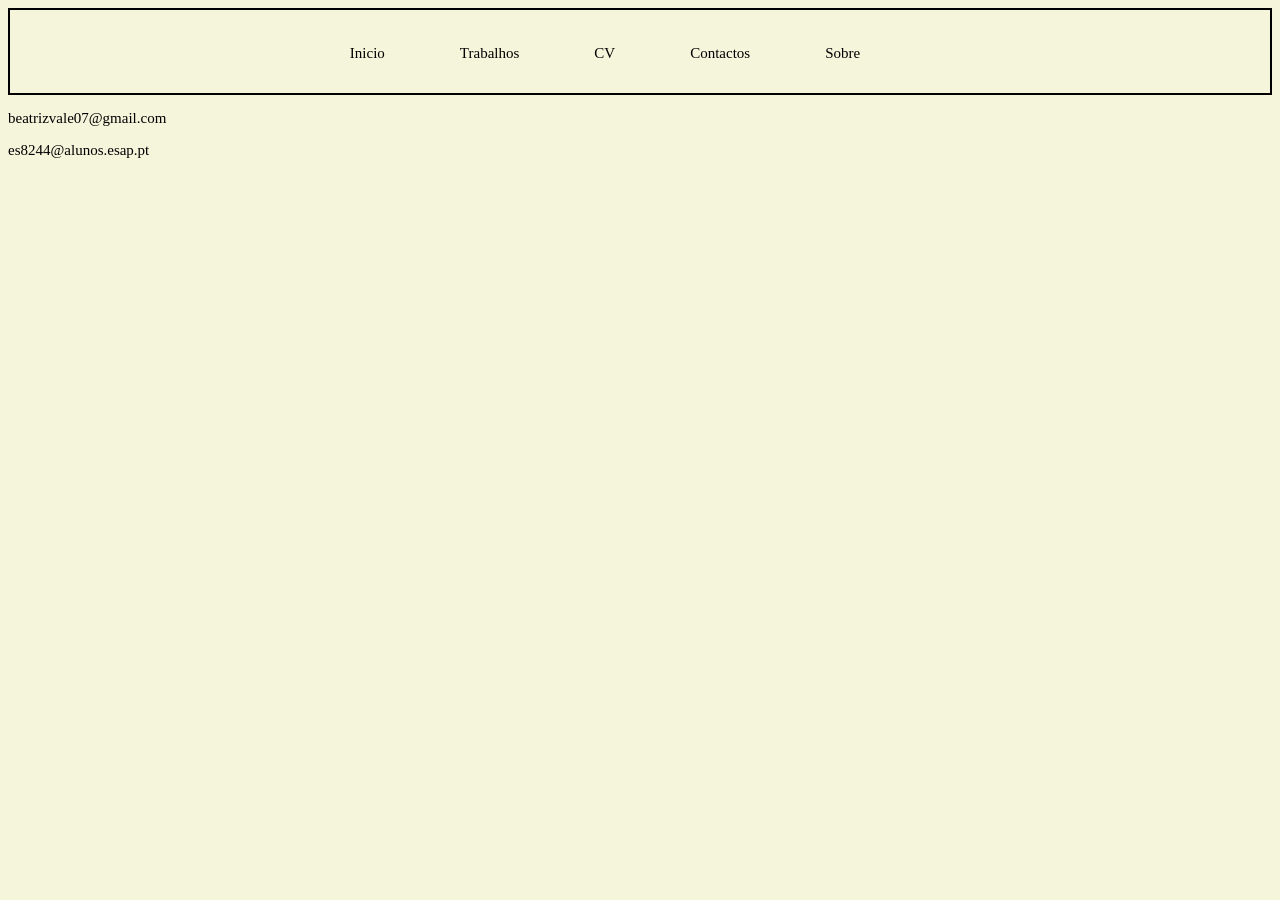
==== contactos.html @ a976c461 "alte" ====
<!DOCTYPE html>
<html lang="pt-pt">

<head>
    <title> contactos</title>
    <meta charset="UTF-8">
    <link rel="stylesheet" href="estilos.css">

</head>

<body>
    <div id="cabecalho">
        <ul>
            <li><a href="index.html">Inicio</a></li>
            <li><a href="trabalhos.html">Trabalhos</a></li>
            <li><a href="CV.html">CV</a></li>
            <li><a href="contactos.html">Contactos</a></li>
            <li><a href="Sobre.html">Sobre</a></li>
        </ul>
    </div>


    <p> beatrizvale07@gmail.com </p>

    <p> es8244@alunos.esap.pt </p>




</body>

</html>
---- estilos.css ----
body {
  font-family: cursive;
  background-color: beige;
  margin: 0 px;
  padding: 0 px;
}

a {
  color: rgb(0, 0, 0);
  text-decoration: none;
  font-family: 'Times New Roman', Times, serif;
}

ul {
  list-style-type: none;
  padding: 0;
}


#cabecalho {
  background-color: beige;
  border: rgb(0, 0, 0) solid 2px;
  margin: 0px;
  padding: 10px;
}

p {
  font-size: 15px;
  font-family: fantasy;
  color: #000;



}

#cabecalho {
  text-align: center;
}

#cabecalho li {
  display: inline-block;
  margin-right: 70px;
  font-size: 20px;

}

#titulo {
  width: 100%;

}

ul {
  font-size: 20px;
  font-family: 'Times New Roman', Times, serif;
  color: rgb(0, 0, 0);
}

a {
  font-size: 15px;
  font-family: fantasy;
  color: rgb(0, 0, 0);
}


h1 {
  font-size: 200px;
  text-align: center;
  font-family: Impact, Haettenschweiler, 'Arial Narrow Bold', sans-serif;
}

img {
  width: 500px;
  display: block;
  margin: 50px auto;

}

.galeria {
  display: grid;
  grid-template-columns: repeat(2, 1fr);
  /* sempre 2 imagens por linha */
  gap: 20px;
  /* espaço entre imagens */
  justify-items: center;
  /* centraliza imagens na coluna */
}

.cartaz {
  width: 100%;
  /* ocupa toda a largura da coluna */
  max-width: 500px;
  /* aumenta o tamanho máximo das imagens */
  height: auto;
  /* mantém proporção natural */
}

.sobre {
  font-family: 'Arial', sans-serif;
  font-size: 20px;
  line-height: 1.6;
  letter-spacing: 0.5px;
}
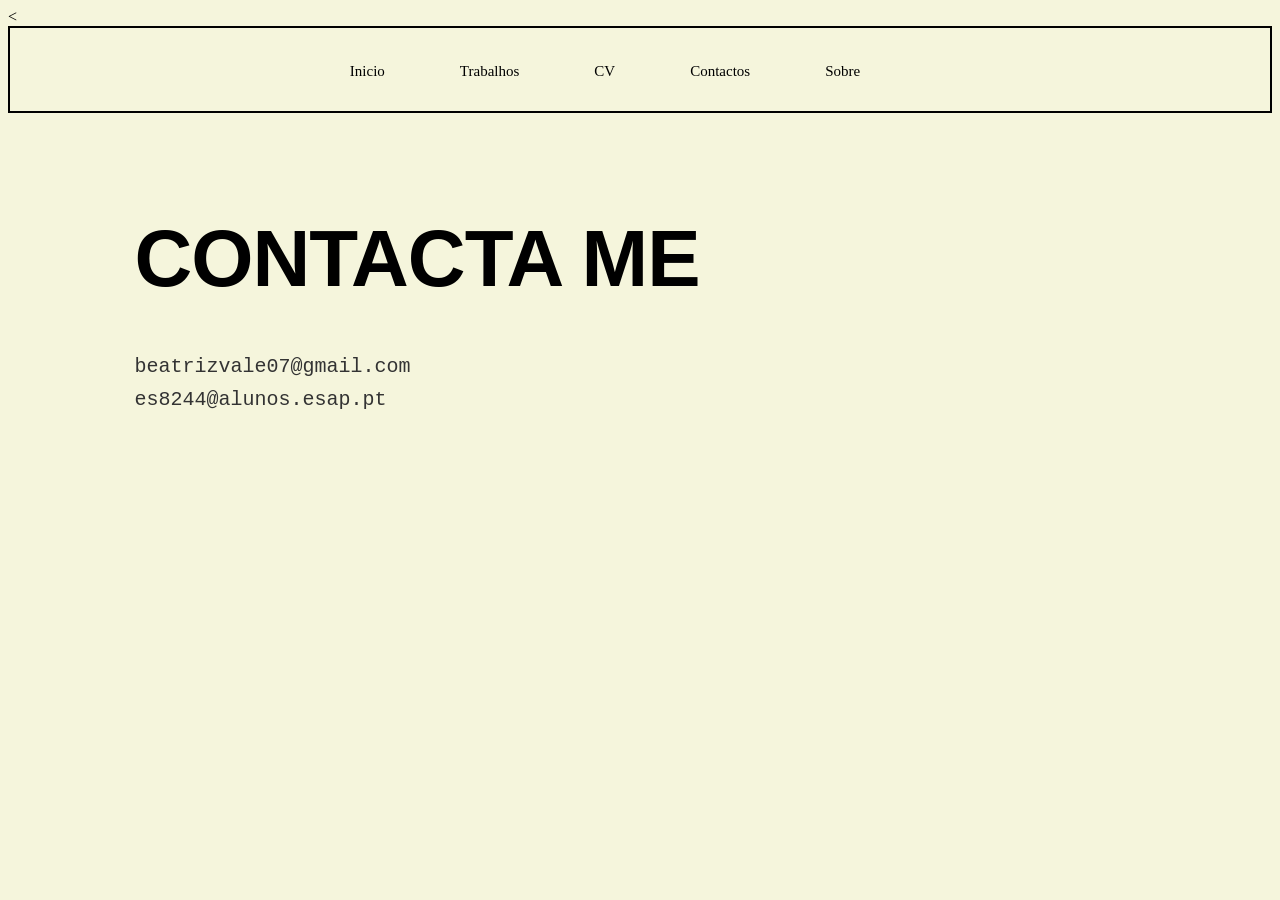
==== commit e2a91dd9: "mod" ====
--- a/contactos.html
+++ b/contactos.html
@@ -8,7 +8,7 @@
 
 </head>
 
-<body>
+<<body>
     <div id="cabecalho">
         <ul>
             <li><a href="index.html">Inicio</a></li>
@@ -19,14 +19,12 @@
         </ul>
     </div>
 
+   <main class="seccao-contactos">
+    <h1 class="titulo-contacto">Contacta me</h1>
 
-    <p> beatrizvale07@gmail.com </p>
-
-    <p> es8244@alunos.esap.pt </p>
-
-
-
-
-</body>
-
-</html>+    <div class="lista-contactos">
+        <p class="email-simples">beatrizvale07@gmail.com</p>
+        <p class="email-simples">es8244@alunos.esap.pt</p>
+    </div>
+</main>
+</body>
--- a/estilos.css
+++ b/estilos.css
@@ -99,4 +99,136 @@
   font-size: 20px;
   line-height: 1.6;
   letter-spacing: 0.5px;
+}
+/* Contentor que coloca o título e o texto lado a lado */
+.seccao-sobre {
+    display: flex;
+    align-items: flex-start; /* Alinha ambos pelo topo */
+    gap: 40px;               /* Espaço entre o título e o texto */
+    padding: 60px;
+    margin-top: 50px;
+}
+
+/* Estilo do Título "Sobre Mim" */
+.titulo-sobre {
+    font-family: 'Impact', sans-serif;
+    font-size: clamp(60px, 10vw, 150px); /* Tamanho fluido que se adapta ao ecrã */
+    line-height: 0.85;
+    text-transform: uppercase;
+    margin: 0;
+    flex: 1;                 /* Ocupa a parte esquerda */
+}
+
+/* Estilo do Bloco de Texto */
+.bloco-texto {
+    flex: 1;                 /* Ocupa a parte direita (o "meio" da página) */
+    display: flex;
+    justify-content: flex-start;
+}
+
+.sobre {
+    max-width: 500px;        /* Evita que as linhas fiquem demasiado compridas e difíceis de ler */
+    font-size: 18px;
+    line-height: 1.6;
+    margin: 0;
+    text-align: left;        /* Mantém o teu texto à esquerda dentro da coluna dele */
+}
+
+/* Ajuste para ecrãs pequenos (Telemóveis) */
+@media (max-width: 900px) {
+    .seccao-sobre {
+        flex-direction: column; /* No telemóvel, o texto passa para baixo do título */
+        padding: 20px;
+    }
+    
+    .titulo-sobre {
+        font-size: 80px;
+        margin-bottom: 20px;
+    }
+}
+
+.seccao-sobre {
+    display: flex;
+    align-items: center; /* Muda de flex-start para center */
+    gap: 60px; 
+    padding: 60px;
+}
+
+.sobre {
+    line-height: 1.8; /* Aumenta ligeiramente o espaço entre linhas */
+    letter-spacing: 0.5px; /* Dá um toque mais elegante */
+}
+
+/* Configuração do contentor principal */
+.container-sobre {
+    display: flex;
+    flex-direction: column; /* Elementos um por baixo do outro */
+    padding: 50px;
+    font-family: Arial, sans-serif; /* Ou a tua fonte padrão */
+}
+
+/* O título grande inspirado na imagem */
+.titulo-impacto {
+    font-family: 'Impact', sans-serif;
+    font-size: 120px; /* Tamanho bem grande */
+    line-height: 0.9;
+    text-transform: uppercase;
+    margin-bottom: 40px;
+    letter-spacing: -2px;
+}
+
+/* Faz o texto começar a meio da página */
+.coluna-texto {
+    display: flex;
+    justify-content: flex-end; /* Empurra o conteúdo para a direita */
+}
+
+.sobre {
+    width: 50%; /* Ocupa apenas metade da largura */
+    font-size: 18px;
+    line-height: 1.6;
+    text-align: justify;
+}
+
+/* Ajuste para ecrãs de telemóvel */
+@media (max-width: 768px) {
+    .titulo-impacto { font-size: 60px; }
+    .sobre { width: 100%; } /* No telemóvel ocupa a largura toda */
+}
+
+.seccao-contactos {
+    display: flex;
+    flex-direction: column; /* Coloca os emails por baixo do título */
+    align-items: flex-start; 
+    padding: 100px 10%;
+    gap: 40px;
+}
+
+/* Título Impact mais contido e numa linha */
+.titulo-contacto {
+    font-family: 'Impact', sans-serif;
+    font-size: 80px; /* Reduzi o tamanho para caber numa linha */
+    text-transform: uppercase;
+    letter-spacing: -1px;
+    margin: 0;
+    white-space: nowrap; /* Garante que não quebra a linha */
+}
+
+/* Estilo para os emails - Fonte Diferente e Simples */
+.email-simples {
+    font-family: 'Courier New', Courier, monospace; /* Fonte estilo "tecnico" e limpo */
+    font-size: 20px;
+    color: #333;
+    margin: 10px 0;
+    letter-spacing: 0px;
+    font-weight: normal;
+}
+
+/* Se preferires uma fonte de sistema muito limpa em vez de Courier, 
+   podes usar: font-family: 'Inter', sans-serif; */
+
+@media (max-width: 768px) {
+    .titulo-contacto {
+        font-size: 50px; /* Ajuste para ecrãs pequenos */
+    }
 }
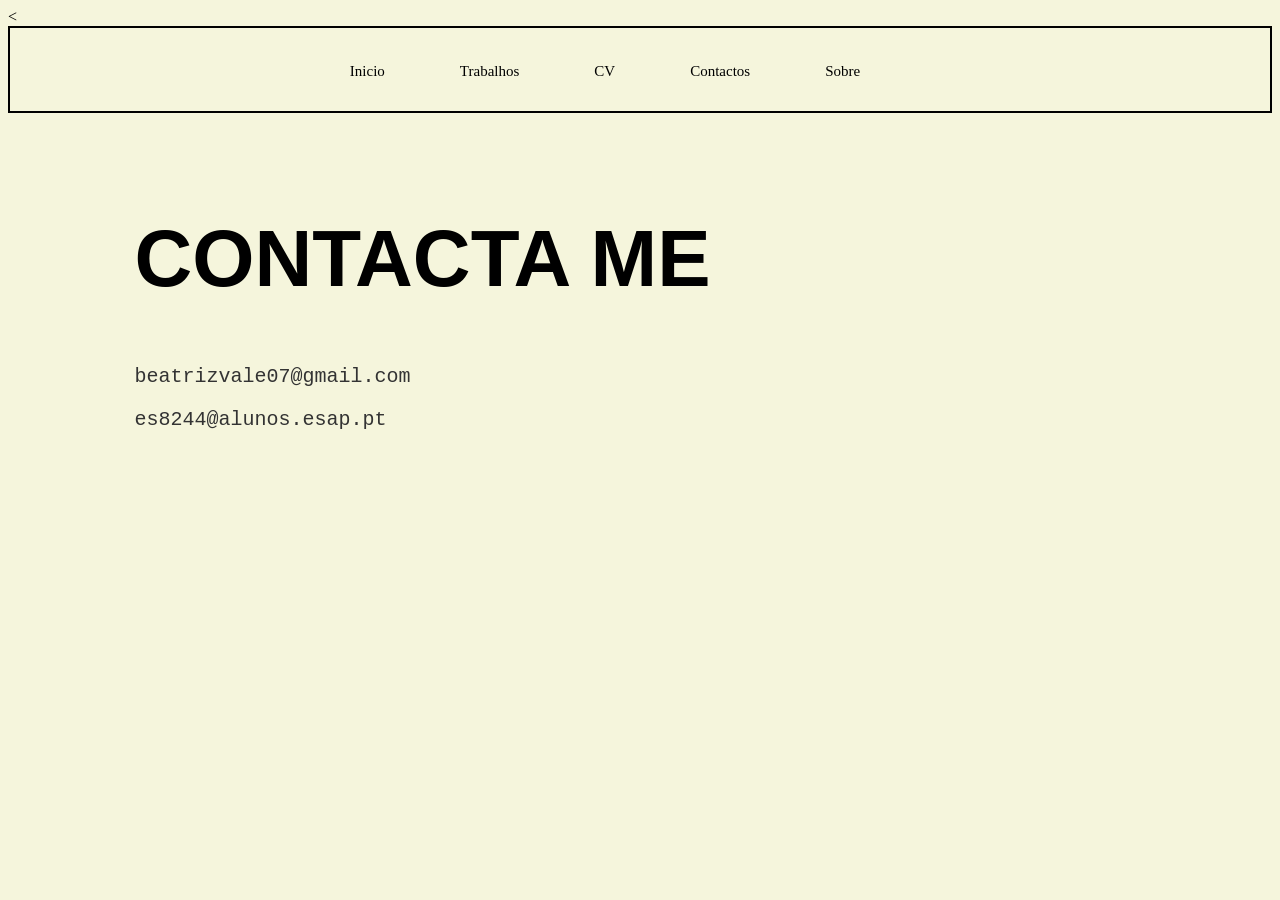
==== commit 6dcfaf28: "alteracao" ====
--- a/contactos.html
+++ b/contactos.html
@@ -19,12 +19,12 @@
         </ul>
     </div>
 
-   <main class="seccao-contactos">
-    <h1 class="titulo-contacto">Contacta me</h1>
+    <main class="seccao-contactos">
+        <h1 class="titulo-contacto">Contacta me</h1>
 
-    <div class="lista-contactos">
-        <p class="email-simples">beatrizvale07@gmail.com</p>
-        <p class="email-simples">es8244@alunos.esap.pt</p>
-    </div>
-</main>
-</body>+        <div class="lista-contactos">
+            <p class="email-simples">beatrizvale07@gmail.com</p>
+            <p class="email-simples">es8244@alunos.esap.pt</p>
+        </div>
+    </main>
+    </body>
--- a/estilos.css
+++ b/estilos.css
@@ -94,141 +94,86 @@
   /* mantém proporção natural */
 }
 
-.sobre {
-  font-family: 'Arial', sans-serif;
-  font-size: 20px;
-  line-height: 1.6;
-  letter-spacing: 0.5px;
-}
-/* Contentor que coloca o título e o texto lado a lado */
+/* 1. O Contentor Principal - Ajustado para dar espaço ao texto */
 .seccao-sobre {
-    display: flex;
-    align-items: flex-start; /* Alinha ambos pelo topo */
-    gap: 40px;               /* Espaço entre o título e o texto */
-    padding: 60px;
-    margin-top: 50px;
+  display: flex;
+  align-items: flex-start;
+  /* Alinha o título e o texto pelo topo */
+  gap: 80px;
+  /* Espaço generoso entre título e texto */
+  padding: 80px 5%;
+  /* Menos margem lateral para o texto esticar */
+  margin-top: 50px;
 }
 
-/* Estilo do Título "Sobre Mim" */
+/* 2. O Título "Sobre Mim" */
 .titulo-sobre {
-    font-family: 'Impact', sans-serif;
-    font-size: clamp(60px, 10vw, 150px); /* Tamanho fluido que se adapta ao ecrã */
-    line-height: 0.85;
-    text-transform: uppercase;
-    margin: 0;
-    flex: 1;                 /* Ocupa a parte esquerda */
+  font-family: 'Impact', sans-serif;
+  font-size: clamp(80px, 10vw, 150px);
+  line-height: 0.85;
+  text-transform: uppercase;
+  margin: 0;
+  flex: 1;
+  /* Ocupa a parte esquerda proporcionalmente */
+  min-width: 300px;
+  /* Impede o título de ficar demasiado esmagado */
 }
 
-/* Estilo do Bloco de Texto */
+/* 3. O Bloco de Texto - AQUI é onde ganhas largura */
 .bloco-texto {
-    flex: 1;                 /* Ocupa a parte direita (o "meio" da página) */
-    display: flex;
-    justify-content: flex-start;
+  flex: 2;
+  /* O texto agora tem o DOBRO do espaço do título */
+  display: flex;
+  justify-content: flex-start;
 }
 
 .sobre {
-    max-width: 500px;        /* Evita que as linhas fiquem demasiado compridas e difíceis de ler */
-    font-size: 18px;
-    line-height: 1.6;
-    margin: 0;
-    text-align: left;        /* Mantém o teu texto à esquerda dentro da coluna dele */
+  width: 100%;
+  /* Usa todo o espaço disponível no bloco-texto */
+  max-width: 900px;
+  /* Aumentamos de 500px para 900px para ser mais largo */
+  font-family: 'Arial', sans-serif;
+  font-size: 19px;
+  /* Texto ligeiramente maior para preencher melhor */
+  line-height: 1.8;
+  /* Mais espaço entre linhas para leitura leve */
+  text-align: left;
+  /* Alinhamento à esquerda para um look moderno */
+  margin: 0;
 }
 
-/* Ajuste para ecrãs pequenos (Telemóveis) */
-@media (max-width: 900px) {
-    .seccao-sobre {
-        flex-direction: column; /* No telemóvel, o texto passa para baixo do título */
-        padding: 20px;
-    }
-    
-    .titulo-sobre {
-        font-size: 80px;
-        margin-bottom: 20px;
-    }
+/* 4. Contactos (Mantém como tinhas, está bom!) */
+.seccao-contactos {
+  display: flex;
+  flex-direction: column;
+  align-items: flex-start;
+  padding: 100px 10%;
+  gap: 40px;
 }
 
-.seccao-sobre {
-    display: flex;
-    align-items: center; /* Muda de flex-start para center */
-    gap: 60px; 
-    padding: 60px;
+.titulo-contacto {
+  font-family: 'Impact', sans-serif;
+  font-size: 80px;
+  text-transform: uppercase;
+  margin: 0;
 }
 
-.sobre {
-    line-height: 1.8; /* Aumenta ligeiramente o espaço entre linhas */
-    letter-spacing: 0.5px; /* Dá um toque mais elegante */
+.email-simples {
+  font-family: 'Courier New', Courier, monospace;
+  font-size: 20px;
+  color: #333;
 }
 
-/* Configuração do contentor principal */
-.container-sobre {
-    display: flex;
-    flex-direction: column; /* Elementos um por baixo do outro */
-    padding: 50px;
-    font-family: Arial, sans-serif; /* Ou a tua fonte padrão */
-}
+/* 5. Responsividade (Obrigatório para não estragar no telemóvel) */
+@media (max-width: 1024px) {
+  .seccao-sobre {
+    flex-direction: column;
+    /* No telemóvel/tablet, o texto vai para baixo */
+    gap: 30px;
+    padding: 40px;
+  }
 
-/* O título grande inspirado na imagem */
-.titulo-impacto {
-    font-family: 'Impact', sans-serif;
-    font-size: 120px; /* Tamanho bem grande */
-    line-height: 0.9;
-    text-transform: uppercase;
-    margin-bottom: 40px;
-    letter-spacing: -2px;
-}
-
-/* Faz o texto começar a meio da página */
-.coluna-texto {
-    display: flex;
-    justify-content: flex-end; /* Empurra o conteúdo para a direita */
-}
-
-.sobre {
-    width: 50%; /* Ocupa apenas metade da largura */
-    font-size: 18px;
-    line-height: 1.6;
-    text-align: justify;
-}
-
-/* Ajuste para ecrãs de telemóvel */
-@media (max-width: 768px) {
-    .titulo-impacto { font-size: 60px; }
-    .sobre { width: 100%; } /* No telemóvel ocupa a largura toda */
-}
-
-.seccao-contactos {
-    display: flex;
-    flex-direction: column; /* Coloca os emails por baixo do título */
-    align-items: flex-start; 
-    padding: 100px 10%;
-    gap: 40px;
-}
-
-/* Título Impact mais contido e numa linha */
-.titulo-contacto {
-    font-family: 'Impact', sans-serif;
-    font-size: 80px; /* Reduzi o tamanho para caber numa linha */
-    text-transform: uppercase;
-    letter-spacing: -1px;
-    margin: 0;
-    white-space: nowrap; /* Garante que não quebra a linha */
-}
-
-/* Estilo para os emails - Fonte Diferente e Simples */
-.email-simples {
-    font-family: 'Courier New', Courier, monospace; /* Fonte estilo "tecnico" e limpo */
-    font-size: 20px;
-    color: #333;
-    margin: 10px 0;
-    letter-spacing: 0px;
-    font-weight: normal;
-}
-
-/* Se preferires uma fonte de sistema muito limpa em vez de Courier, 
-   podes usar: font-family: 'Inter', sans-serif; */
-
-@media (max-width: 768px) {
-    .titulo-contacto {
-        font-size: 50px; /* Ajuste para ecrãs pequenos */
-    }
+  .titulo-sobre {
+    font-size: 80px;
+  }
 }
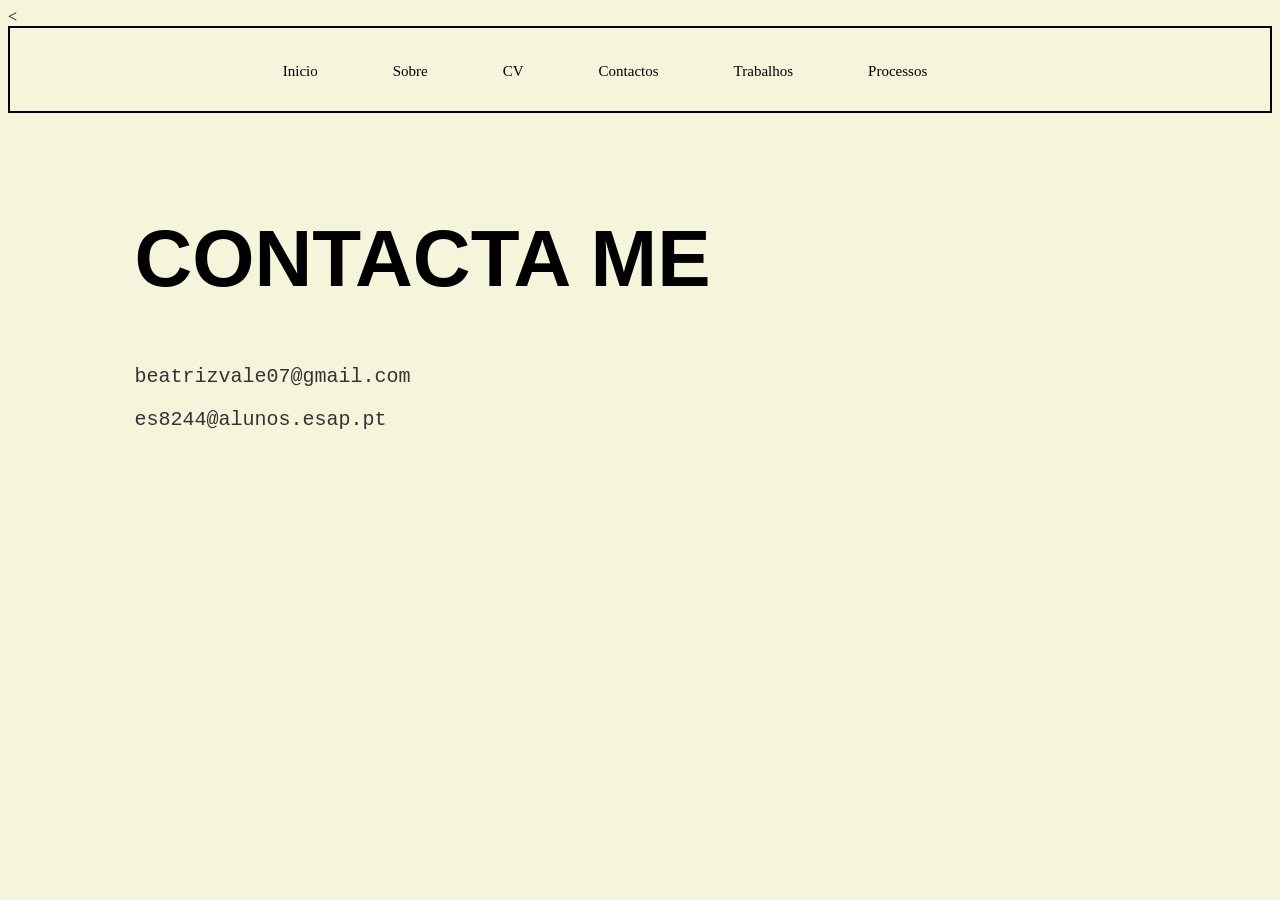
==== commit 36009a30: "alteracao" ====
--- a/contactos.html
+++ b/contactos.html
@@ -12,10 +12,11 @@
     <div id="cabecalho">
         <ul>
             <li><a href="index.html">Inicio</a></li>
-            <li><a href="trabalhos.html">Trabalhos</a></li>
+            <li><a href="Sobre.html">Sobre</a></li>
             <li><a href="CV.html">CV</a></li>
             <li><a href="contactos.html">Contactos</a></li>
-            <li><a href="Sobre.html">Sobre</a></li>
+            <li><a href="trabalhos.html">Trabalhos</a></li>
+            <li><a href="Processos.html">Processos</a></li>
         </ul>
     </div>
 
--- a/estilos.css
+++ b/estilos.css
@@ -16,6 +16,7 @@
   padding: 0;
 }
 
+/* ORGANIZACAO DO CABECALHO */
 
 #cabecalho {
   background-color: beige;
@@ -28,9 +29,6 @@
   font-size: 15px;
   font-family: fantasy;
   color: #000;
-
-
-
 }
 
 #cabecalho {
@@ -41,12 +39,10 @@
   display: inline-block;
   margin-right: 70px;
   font-size: 20px;
-
 }
 
 #titulo {
   width: 100%;
-
 }
 
 ul {
@@ -72,41 +68,32 @@
   width: 500px;
   display: block;
   margin: 50px auto;
-
-}
-
+}
+
+/* DISPOSICAO DOS TRABALLHS */
 .galeria {
   display: grid;
   grid-template-columns: repeat(2, 1fr);
-  /* sempre 2 imagens por linha */
   gap: 20px;
-  /* espaço entre imagens */
   justify-items: center;
-  /* centraliza imagens na coluna */
 }
 
 .cartaz {
   width: 100%;
-  /* ocupa toda a largura da coluna */
   max-width: 500px;
-  /* aumenta o tamanho máximo das imagens */
   height: auto;
-  /* mantém proporção natural */
-}
-
-/* 1. O Contentor Principal - Ajustado para dar espaço ao texto */
+}
+
+
 .seccao-sobre {
   display: flex;
   align-items: flex-start;
-  /* Alinha o título e o texto pelo topo */
   gap: 80px;
-  /* Espaço generoso entre título e texto */
   padding: 80px 5%;
-  /* Menos margem lateral para o texto esticar */
   margin-top: 50px;
 }
 
-/* 2. O Título "Sobre Mim" */
+
 .titulo-sobre {
   font-family: 'Impact', sans-serif;
   font-size: clamp(80px, 10vw, 150px);
@@ -114,35 +101,28 @@
   text-transform: uppercase;
   margin: 0;
   flex: 1;
-  /* Ocupa a parte esquerda proporcionalmente */
   min-width: 300px;
-  /* Impede o título de ficar demasiado esmagado */
-}
-
-/* 3. O Bloco de Texto - AQUI é onde ganhas largura */
+}
+
+
 .bloco-texto {
   flex: 2;
-  /* O texto agora tem o DOBRO do espaço do título */
   display: flex;
   justify-content: flex-start;
 }
 
 .sobre {
   width: 100%;
-  /* Usa todo o espaço disponível no bloco-texto */
   max-width: 900px;
-  /* Aumentamos de 500px para 900px para ser mais largo */
   font-family: 'Arial', sans-serif;
   font-size: 19px;
-  /* Texto ligeiramente maior para preencher melhor */
   line-height: 1.8;
-  /* Mais espaço entre linhas para leitura leve */
   text-align: left;
-  /* Alinhamento à esquerda para um look moderno */
   margin: 0;
 }
 
-/* 4. Contactos (Mantém como tinhas, está bom!) */
+/* RELACIONADO COM A PAGINA CONTACTOS */
+
 .seccao-contactos {
   display: flex;
   flex-direction: column;
@@ -164,11 +144,11 @@
   color: #333;
 }
 
-/* 5. Responsividade (Obrigatório para não estragar no telemóvel) */
+/* POSICAO DO TITULO SOBRE MIM */
+
 @media (max-width: 1024px) {
   .seccao-sobre {
     flex-direction: column;
-    /* No telemóvel/tablet, o texto vai para baixo */
     gap: 30px;
     padding: 40px;
   }
@@ -176,4 +156,117 @@
   .titulo-sobre {
     font-size: 80px;
   }
+}
+
+/* ORGANIZACAO DA PAGINA PROCESOS */
+
+.contentor-processos {
+  padding: 80px 10%;
+}
+
+.contentor-processos .titulo-impacto {
+  font-family: 'Impact', sans-serif;
+  font-size: 100px;
+  text-transform: uppercase;
+  margin-bottom: 80px;
+}
+
+.item-processo {
+  display: flex;
+  align-items: center;
+  gap: 80px;
+  margin-bottom: 150px;
+}
+
+.item-processo.invertido {
+  flex-direction: row-reverse;
+}
+
+.imagem-processo {
+  flex: 1.5;
+}
+
+.imagem-processo img {
+  width: 100%;
+  height: auto;
+  display: block;
+  filter: grayscale(100%);
+  transition: filter 0.5s ease;
+}
+
+.imagem-processo img:hover {
+  filter: grayscale(0%);
+}
+
+.texto-processo {
+  flex: 1;
+}
+
+.texto-processo h2 {
+  font-family: 'Impact', sans-serif;
+  font-size: 32px;
+  text-transform: uppercase;
+  margin-bottom: 15px;
+}
+
+.texto-processo p {
+  font-family: 'Arial', sans-serif;
+  font-size: 18px;
+  line-height: 1.6;
+  color: #333;
+}
+
+
+@media (max-width: 900px) {
+
+  .item-processo,
+  .item-processo.invertido {
+    flex-direction: column;
+    gap: 30px;
+  }
+
+  .contentor-processos .titulo-impacto {
+    font-size: 60px;
+  }
+}
+
+/* TAMANHO E POSICAO DA PAGINA DO CV */
+
+.pagina-cv-clean {
+  display: flex;
+  flex-direction: column;
+  align-items: center;
+  padding: 40px 0;
+  background-color: #f5f5dc;
+}
+
+.cv-grande {
+  width: 90%;
+  max-width: 1000px;
+  height: auto;
+  box-shadow: 0 4px 20px rgba(0, 0, 0, 0.15);
+  margin-bottom: 30px;
+}
+
+/* CAIXA DO DOWLOAD */
+
+.download-container {
+  margin-bottom: 50px;
+}
+
+.btn-download {
+  font-family: 'Arial', sans-serif;
+  font-size: 16px;
+  text-transform: uppercase;
+  letter-spacing: 1px;
+  color: #000;
+  text-decoration: none;
+  border: 1px solid #000;
+  padding: 10px 25px;
+  transition: all 0.3s ease;
+}
+
+.btn-download:hover {
+  background-color: #000;
+  color: #fff;
 }
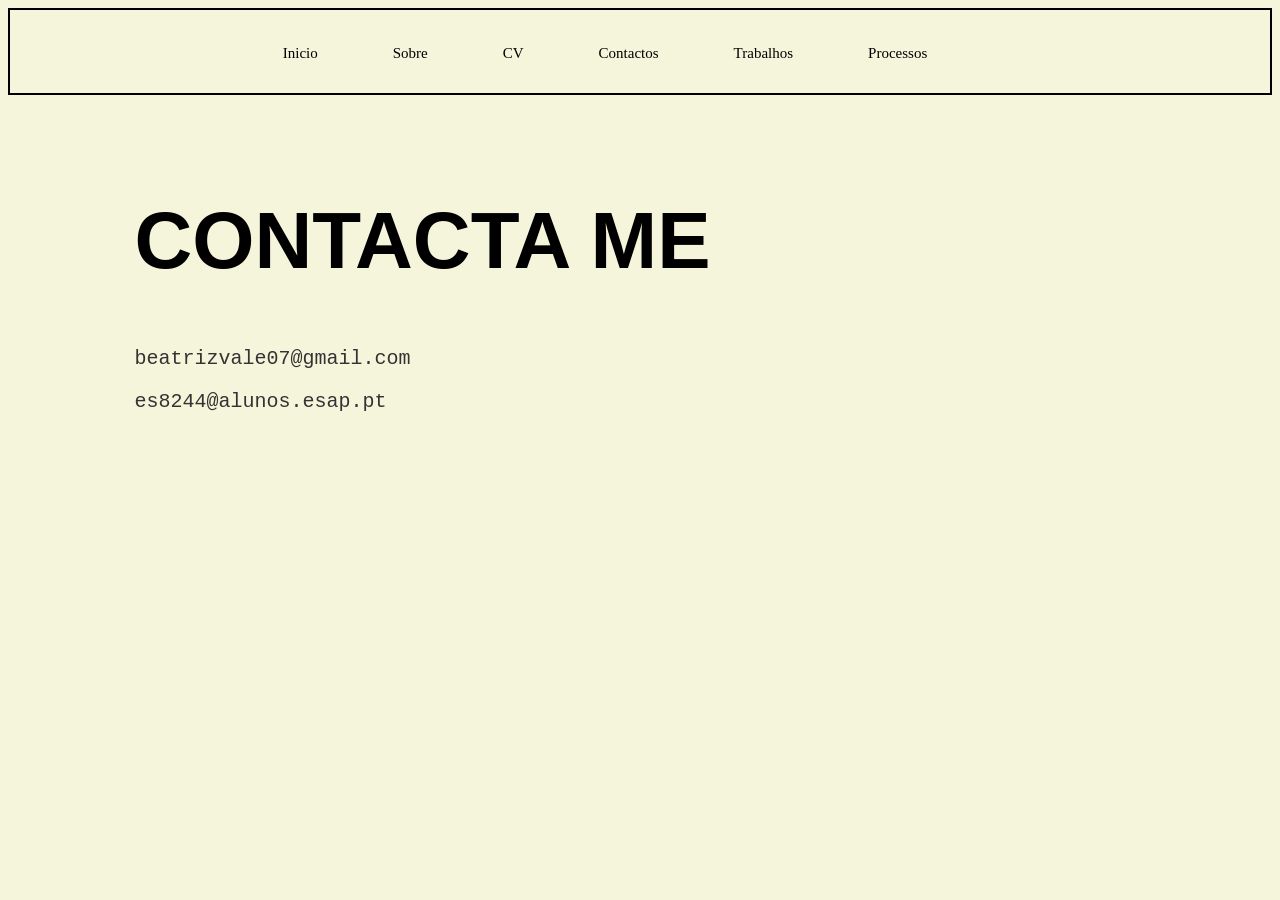
==== commit 252174e6: "Update contactos.html" ====
--- a/contactos.html
+++ b/contactos.html
@@ -8,7 +8,7 @@
 
 </head>
 
-<<body>
+<body>
     <div id="cabecalho">
         <ul>
             <li><a href="index.html">Inicio</a></li>
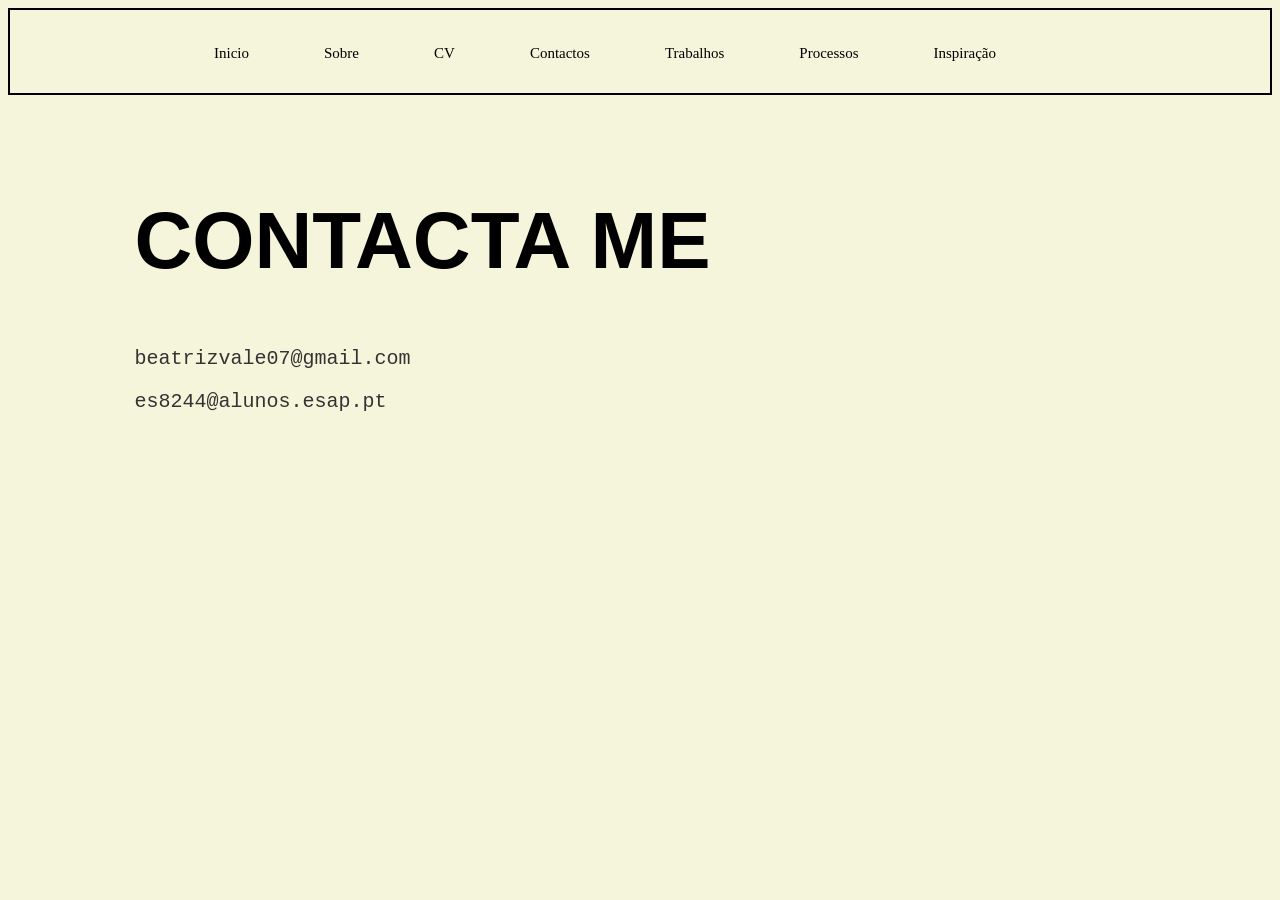
==== commit 87839049: "alteracao" ====
--- a/contactos.html
+++ b/contactos.html
@@ -17,6 +17,7 @@
             <li><a href="contactos.html">Contactos</a></li>
             <li><a href="trabalhos.html">Trabalhos</a></li>
             <li><a href="Processos.html">Processos</a></li>
+            <li><a href="Inspiração.html">Inspiração</a></li>
         </ul>
     </div>
 
@@ -28,4 +29,4 @@
             <p class="email-simples">es8244@alunos.esap.pt</p>
         </div>
     </main>
-    </body>+</body>
--- a/estilos.css
+++ b/estilos.css
@@ -269,4 +269,33 @@
 .btn-download:hover {
   background-color: #000;
   color: #fff;
+}
+
+
+/* PARTE DO TEXTO DOS DESIGNERS*/
+
+
+.item-processo {
+  display: flex;
+  align-items: center;
+  gap: 80px;
+}
+
+.imagem-processo {
+  flex: 1;
+  display: flex;
+  justify-content: center;
+}
+
+.imagem-processo img {
+  width: 100%;
+  max-width: 350px;
+  height: auto;
+  display: block;
+  filter: grayscale(100%);
+  transition: filter 0.5s ease;
+}
+
+.texto-processo {
+  flex: 1;
 }
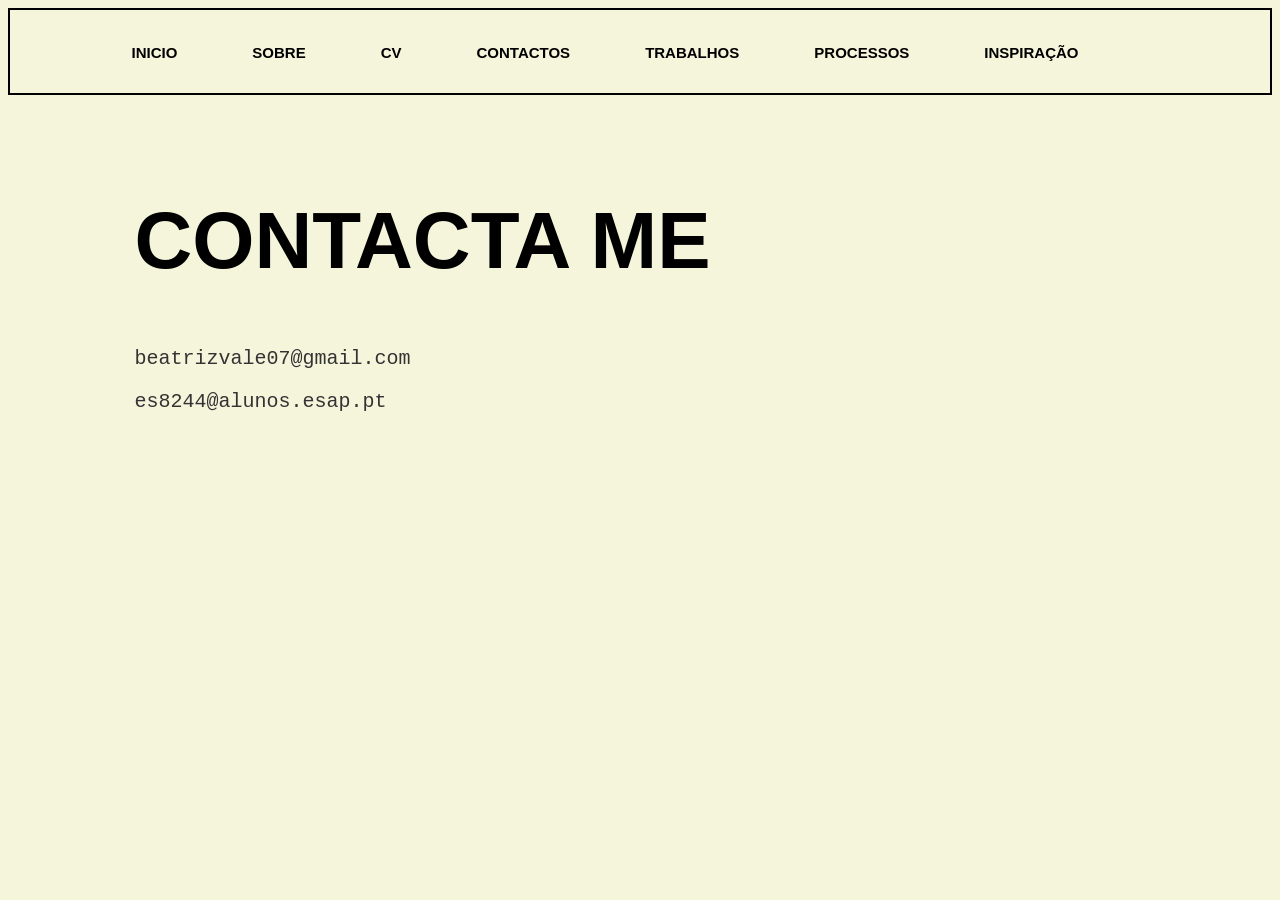
==== commit 639c1f50: "ALTERACAO" ====
--- a/contactos.html
+++ b/contactos.html
@@ -11,13 +11,14 @@
 <body>
     <div id="cabecalho">
         <ul>
-            <li><a href="index.html">Inicio</a></li>
-            <li><a href="Sobre.html">Sobre</a></li>
-            <li><a href="CV.html">CV</a></li>
-            <li><a href="contactos.html">Contactos</a></li>
-            <li><a href="trabalhos.html">Trabalhos</a></li>
-            <li><a href="Processos.html">Processos</a></li>
-            <li><a href="Inspiração.html">Inspiração</a></li>
+            <li><a href="index.html">INICIO</a></li>
+      <li><a href="Sobre.html">SOBRE</a></li>
+      <li><a href="CV.html">CV</a></li>
+      <li><a href="contactos.html">CONTACTOS</a></li>
+      <li><a href="trabalhos.html">TRABALHOS</a></li>
+      <li><a href="Processos.html">PROCESSOS</a></li>
+       <li><a href="Inspiração.html">INSPIRAÇÃO</a></li>
+     
         </ul>
     </div>
 
--- a/estilos.css
+++ b/estilos.css
@@ -1,5 +1,5 @@
 body {
-  font-family: cursive;
+  font-family: Arial, Helvetica, sans-serif;
   background-color: beige;
   margin: 0 px;
   padding: 0 px;
@@ -27,7 +27,7 @@
 
 p {
   font-size: 15px;
-  font-family: fantasy;
+  font-family: Arial, Helvetica, sans-serif;
   color: #000;
 }
 
@@ -53,7 +53,8 @@
 
 a {
   font-size: 15px;
-  font-family: fantasy;
+  font-family: Arial, Helvetica, sans-serif;
+  font-weight: bold;
   color: rgb(0, 0, 0);
 }
 
@@ -298,4 +299,41 @@
 
 .texto-processo {
   flex: 1;
-}+}
+
+#cabecalho a {
+  position: relative;
+  text-decoration: none;
+}
+
+#cabecalho a::after {
+  content: "";
+  position: absolute;
+
+  left: 0;
+  bottom: -5px;
+
+  width: 0%;
+  height: 2px;
+
+  background-color: black;
+
+  transition: width 0.3s ease;
+}
+
+#cabecalho a:hover::after {
+  width: 100%;
+}
+
+.cartaz {
+  width: 100%;
+  max-width: 500px;
+  height: auto;
+
+  transition: transform 0.4s ease;
+}
+
+.cartaz:hover {
+  transform: scale(1.05);
+}
+
